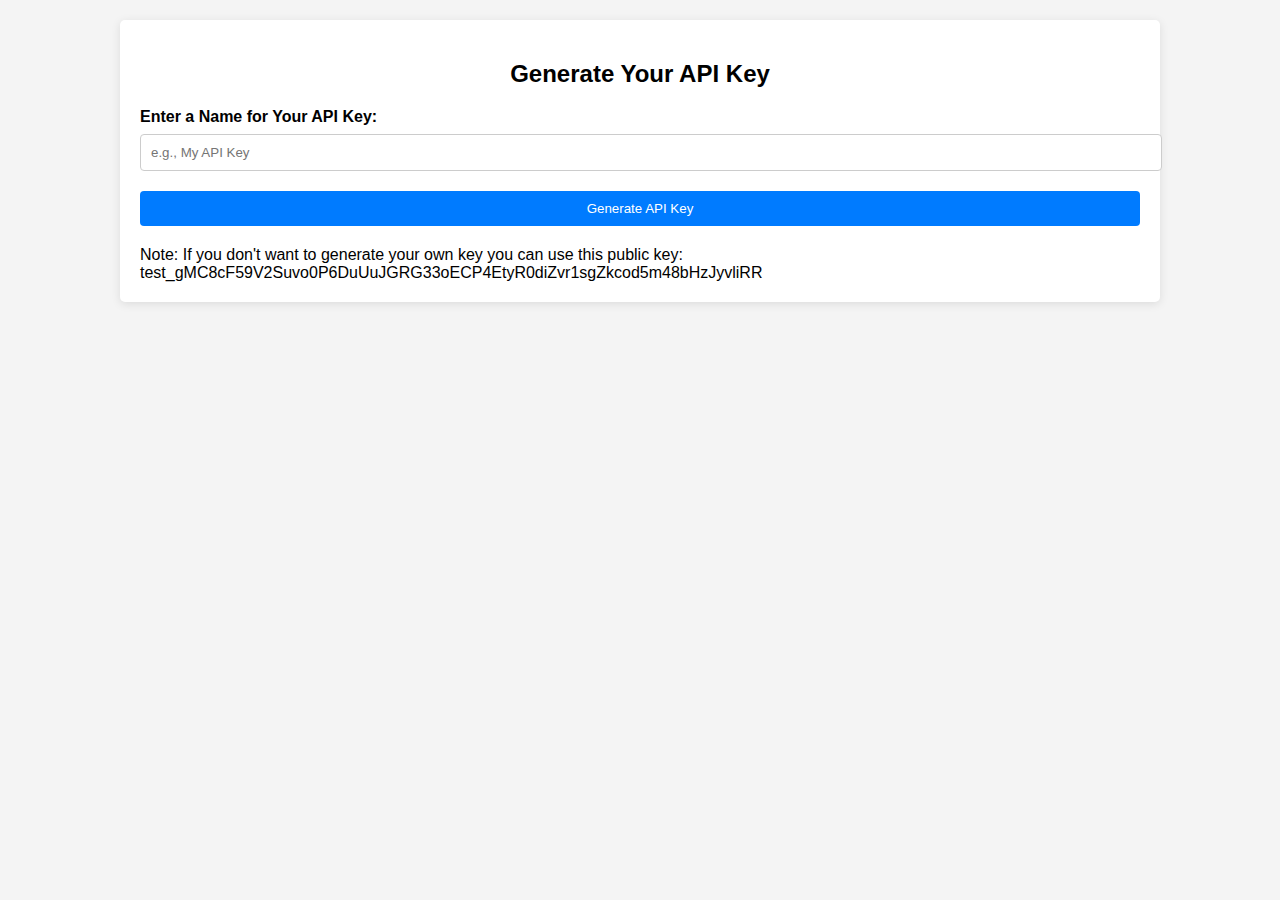
==== keys/key.html @ 1788d5ca "Safe version for the api docs" ====
<!DOCTYPE html>
<html lang="en">
<head>
  <meta charset="UTF-8">
  <meta name="viewport" content="width=device-width, initial-scale=1.0">
  <title>Generate API Key</title>
  <style>
    body {
      font-family: Arial, sans-serif;
      background-color: #f4f4f4;
      margin: 0;
      padding: 20px;
    }
    .container {
      max-width: 1000px;
      margin: 0 auto;
      padding: 20px;
      background-color: white;
      box-shadow: 0 2px 10px rgba(0, 0, 0, 0.1);
      /*overflowX: auto;*/
      border-radius: 5px;
    }
    h2 {
      text-align: center;
    }
    label {
      display: block;
      margin-bottom: 8px;
      font-weight: bold;
    }
    input[type="text"] {
      width: 100%;
      padding: 10px;
      margin-bottom: 20px;
      border: 1px solid #ccc;
      border-radius: 4px;
    }
    button {
      width: 100%;
      padding: 10px;
      background-color: #007bff;
      color: white;
      border: none;
      border-radius: 4px;
      cursor: pointer;
    }
    button:hover {
      background-color: #0056b3;
    }
    .message {
      margin-top: 20px;
      text-align: center;
      color: green;
    }
    .copy-button {
      margin-top: 10px;
      background-color: #28a745;
    }
    .copy-button:hover {
      background-color: #218838;
    }
    .error {
      color: red;
    }
    </style>
  </head>
  <body>
    <div class="container">
      <h2>Generate Your API Key</h2>
      <form id="key-gen-form">
        <label for="key-name">Enter a Name for Your API Key:</label>
        <input type="text" id="key-name" name="keyName" placeholder="e.g., My API Key" required>
        <button type="submit">Generate API Key</button>
      </form>
      <div class="message" id="response-message"></div>
      <button id="copy-key" class="copy-button" style="display: none;">Copy</button>
      Note: If you don't want to generate your own key you can use this public key:
      
      test_gMC8cF59V2Suvo0P6DuUuJGRG33oECP4EtyR0diZvr1sgZkcod5m48bHzJyvliRR
    </div>

    <script>
      document.getElementById('key-gen-form').addEventListener('submit', function(event) {
        event.preventDefault(); // Prevent the form from submitting the traditional way

        const keyName = document.getElementById('key-name').value;

        // Data to send to the server
        const data = {
          name: keyName
        };
        console.log(data.name);

        // Clear the response message
        document.getElementById('response-message').innerText = '';

        // Make a POST request to your API to generate the key
        fetch('https://resourceflwo.onrender.com/keys', {
          method: 'POST',
          headers: {
            'Content-Type': 'application/json',
          },
          body: JSON.stringify(data),
        })
        .then(response => response.json())
        .then(data => {
          // Check if the key was generated successfully
          if (data.apiKey) {
            const message = `
            API Key Generated: <strong>${data.apiKey}</strong><br>
            `;
            document.getElementById('response-message').innerHTML = message;

            // Show the copy button and attach the API key to it
            document.getElementById('copy-key').style.display = 'block';
            document.getElementById('copy-key').onclick = function() {
              copyToClipboard(data.apiKey);
            };
          } else {
            document.getElementById('response-message').innerText = 'Error generating API key. Please try again.';
          }
        })
        .catch((error) => {
          console.error('Error:', error);
          document.getElementById('response-message').innerText = 'An error occurred while generating the API key.';
        });
      });

      function copyToClipboard(key) {
        const tempInput = document.createElement('input');
        tempInput.value = key;
        document.body.appendChild(tempInput);
        tempInput.select();
        document.execCommand('copy');
        document.body.removeChild(tempInput);
        alert('API key copied to clipboard!');
      }
    </script>
  </body>
</html>
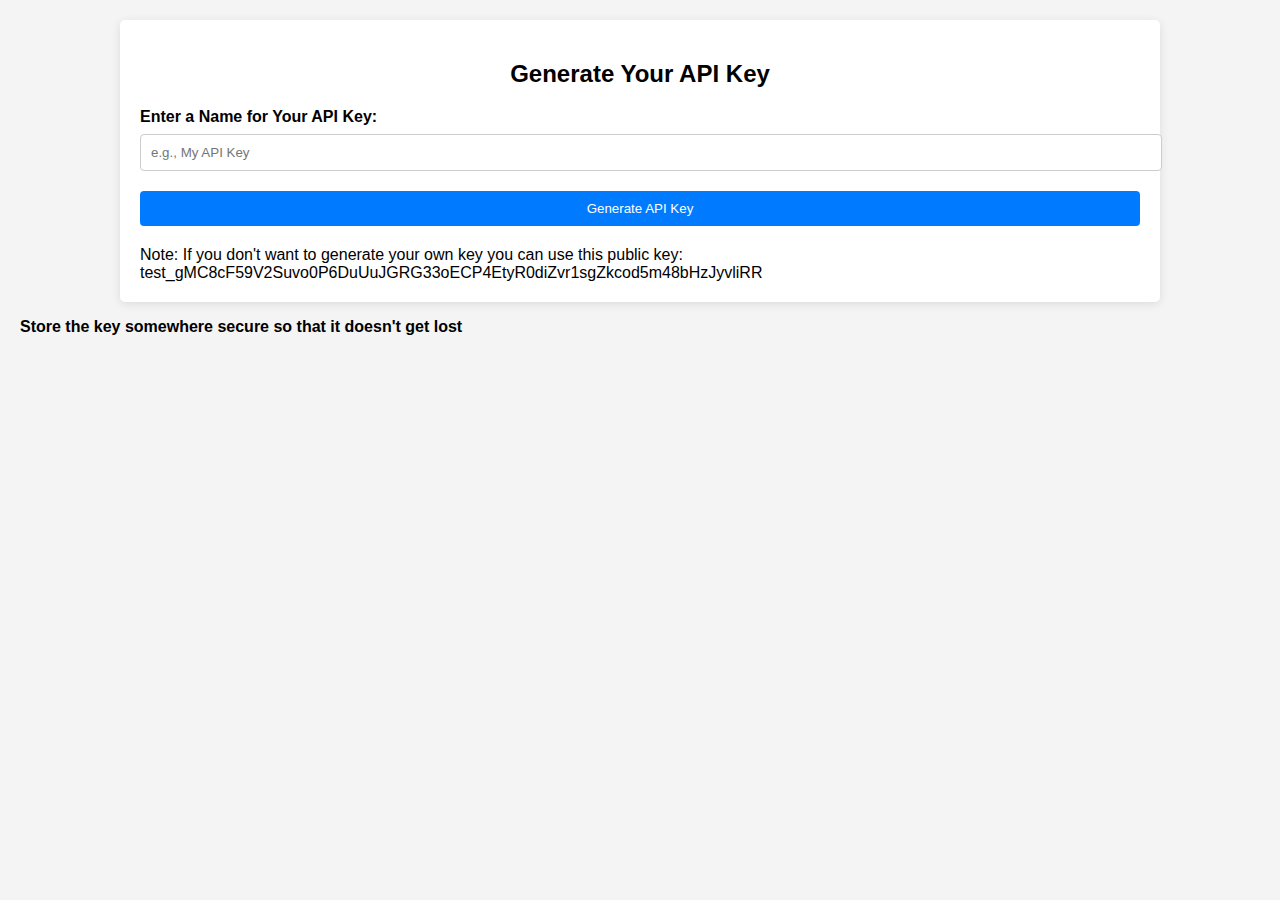
==== commit 4c951df9: "Update key.html" ====
--- a/keys/key.html
+++ b/keys/key.html
@@ -78,6 +78,7 @@
       
       test_gMC8cF59V2Suvo0P6DuUuJGRG33oECP4EtyR0diZvr1sgZkcod5m48bHzJyvliRR
     </div>
+<p><b>Store the key somewhere secure so that it doesn't get lost</b></p>
 
     <script>
       document.getElementById('key-gen-form').addEventListener('submit', function(event) {
